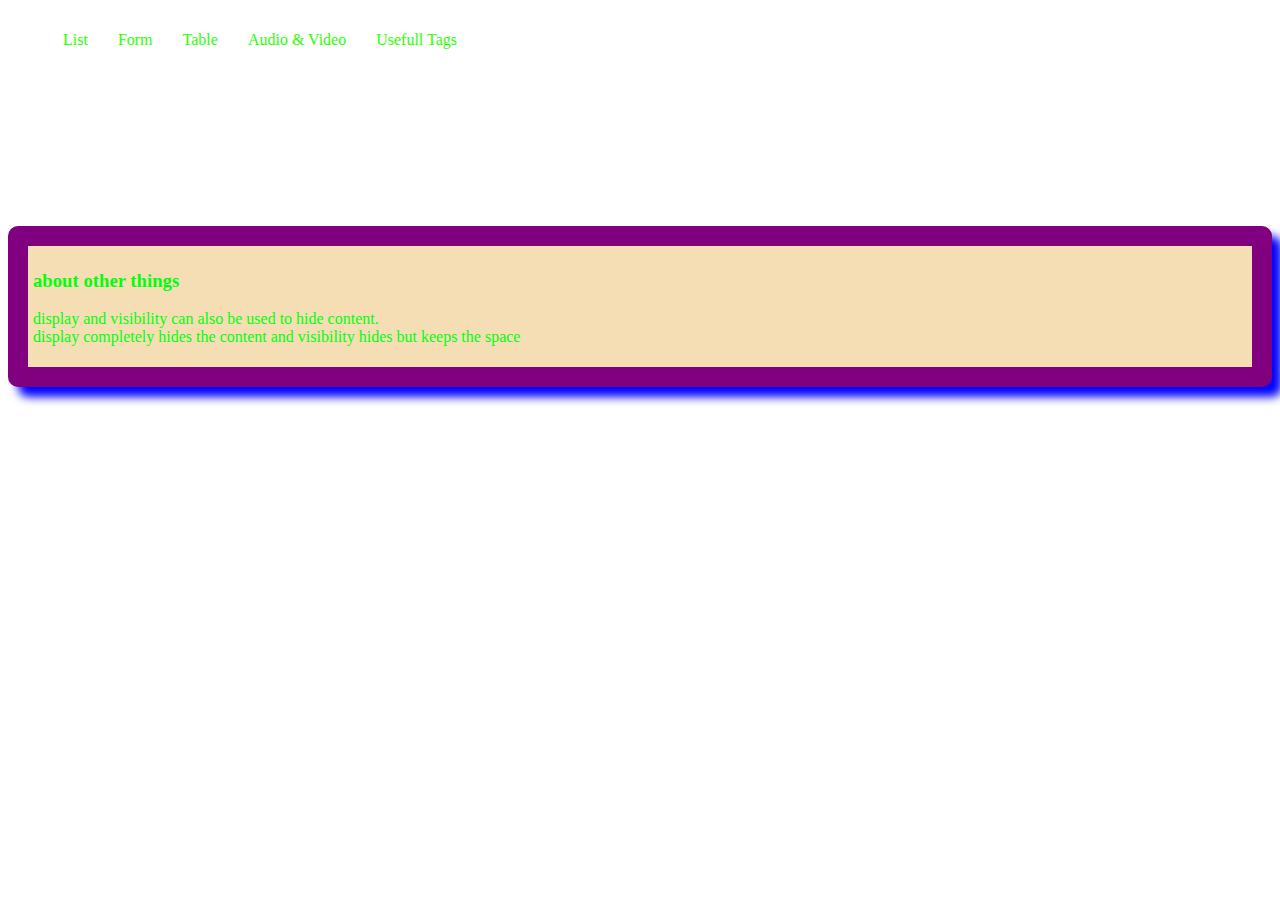
==== index.html @ 2ee5fdde "ok" ====
<!DOCTYPE html>
<html lang="en">
<head>
    <meta charset="UTF-8">
    <meta name="viewport" content="width=device-width, initial-scale=1.0">
    <title>Css</title>
    <link rel="stylesheet" href="style.css">
    <style>
    </style>
</head>
<body>
    <header>
        <nav>
            <ul>
            <li><a href="Html/Second.html">List</a></li>
            <li><a href="Html/Form.html">Form</a></li>
            <li><a href="Html/Table.html">Table</a></li>
            <li><a href="Html/Audio and Video.html">Audio & Video</a></li>
            <li><a href="Html/more useful tags.html">Usefull Tags</a></li>
            </ul>
        </nav>
    </header>

    <div class="dd" id="d1" style="color: rgb(0, 255, 13);">
        <h3>about other things</h3>
        <p>
            display and visibility can also be used to hide content. <br>
            display completely hides the content and visibility hides but keeps the space
        </p>
    </div>
    <p></p>
</body>
</html>
---- style.css ----
* {
    /* margin: 20px; */
}

#d1 {
    background-color: wheat;
    background-image: url(Assets/backiee-207519.jpg);
    background-repeat: no-repeat;
    border: 20px solid purple;
    border-radius: 10px;
    text-align: justify;
    padding: 5px;
    box-shadow: 10px 10px 10px blue;
    margin-top: 10px;
}

#d2 {
    font-size: larger;
    font-style: oblique;
    background-color: red;
    border: 20px solid black;
    box-shadow: 10px 10px 10px green;
    border-radius: 10px;
    margin-top: 10px;
}

#d3 {
    margin-bottom: 50px;
    background-color: aqua;
    padding: 20px;
}
/* nav bar stars form here */
nav {
    background-image: url(Assets/backiee-33749.jpg);
    height: 200px;
    color: violet;
}
nav > ul{
    display: flex;
}
nav li {
    list-style: none;padding: 5px;margin: 10px;
}
nav li a {
    text-decoration: none;color: rgb(43, 255, 1);
}
nav li:hover{
    background-color: red;
}
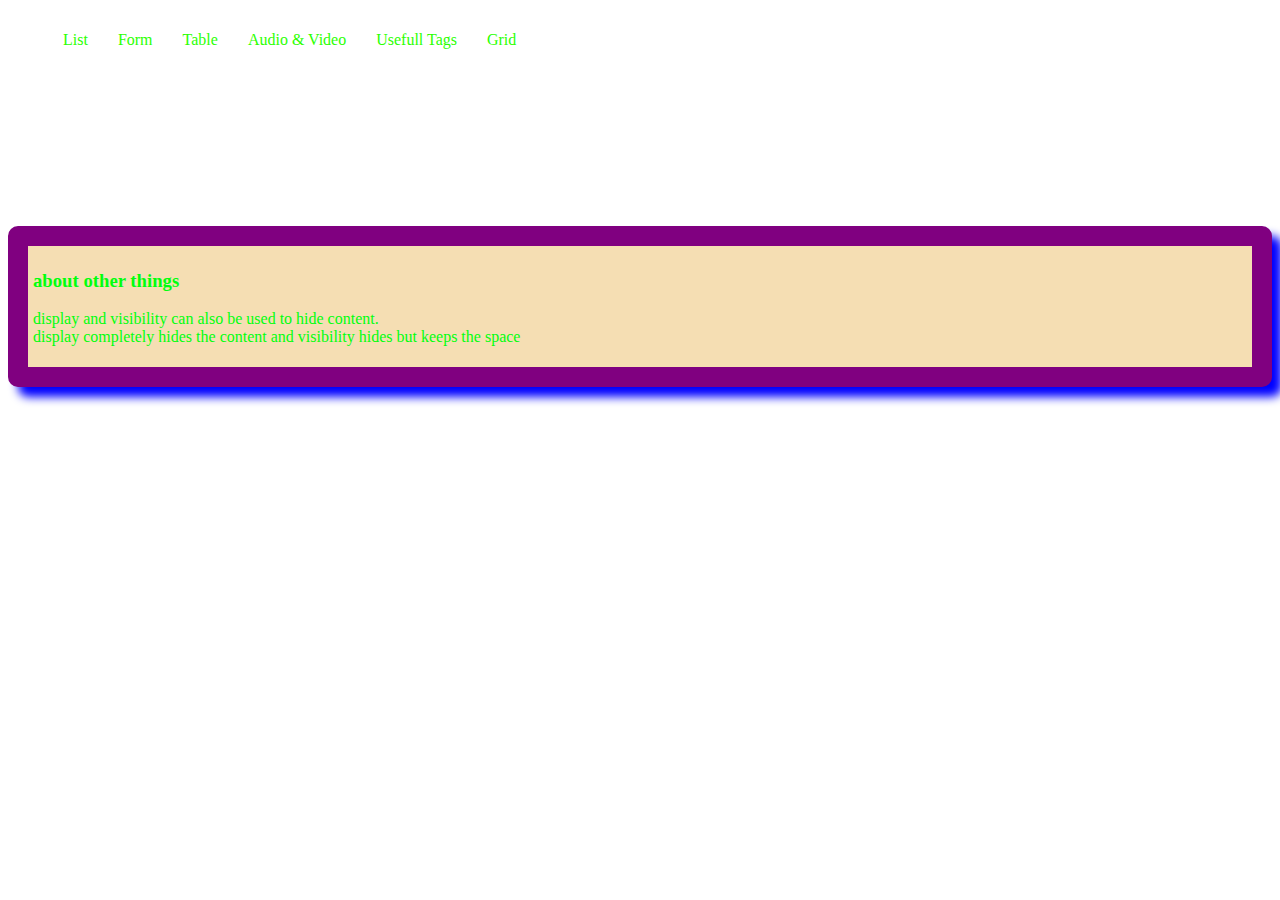
==== commit 9194f602: "added grid.html" ====
--- a/index.html
+++ b/index.html
@@ -17,6 +17,7 @@
             <li><a href="Html/Table.html">Table</a></li>
             <li><a href="Html/Audio and Video.html">Audio & Video</a></li>
             <li><a href="Html/more useful tags.html">Usefull Tags</a></li>
+            <li><a href="Html/grid.html">Grid</a></li>
             </ul>
         </nav>
     </header>
